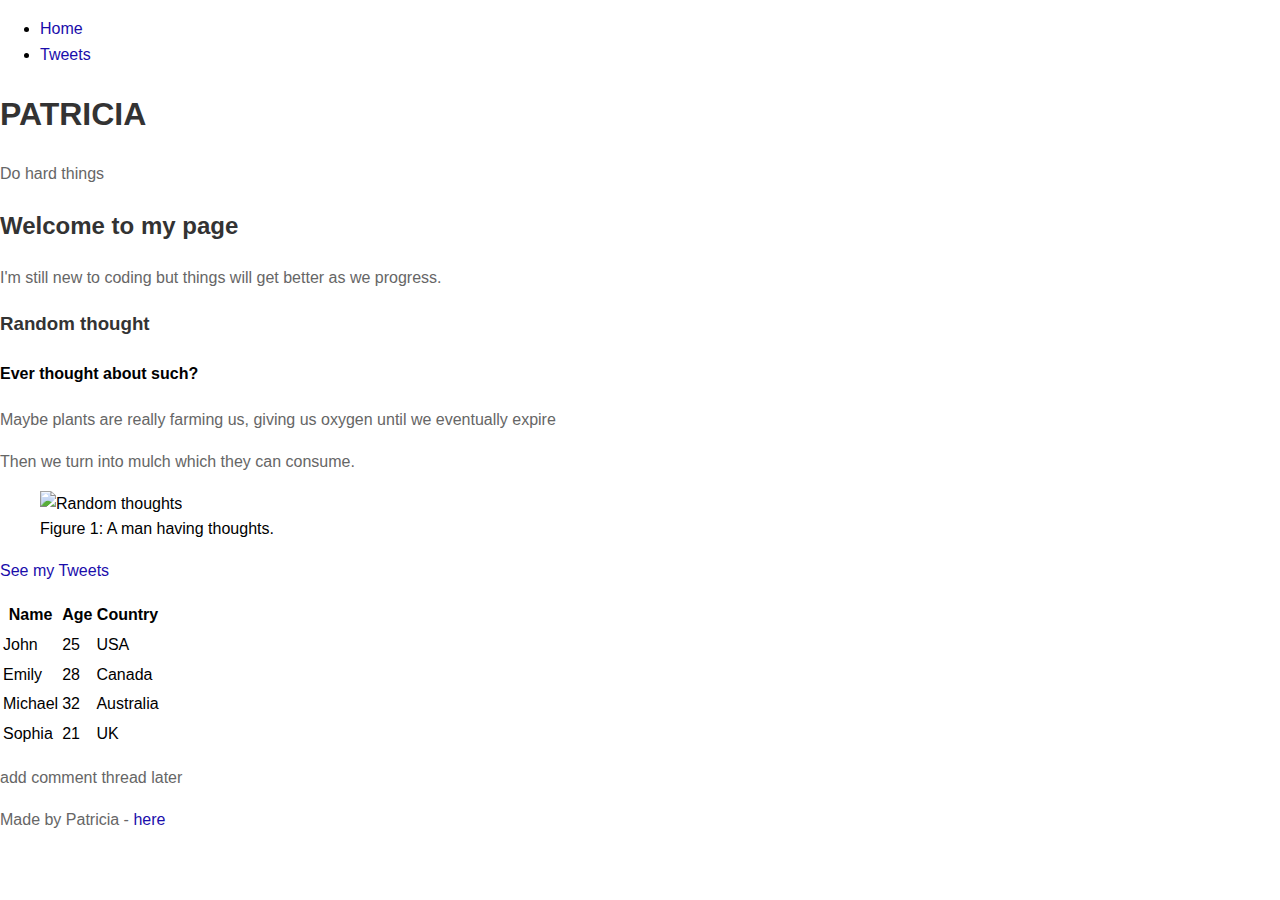
==== css_basic/index.html @ 35450e63 "Add base.css and styles.css, and update index.html and tweets.html to include CSS files" ====
<!DOCTYPE html>
<html lang="en">
<head>
    <meta charset="UTF-8">
    <meta name="viewport" content="width=device-width, initial-scale=1.0">
    <title>Indexpage</title>
    <link href="base.css" rel="stylesheet">
    <link href="styles.css" rel="stylesheet">
</head>
<body>
    <header>
        <nav>
            <ul>
                <li><a href="index.html">Home</a></li>
                <li><a href="tweets.html">Tweets</a></li>
            </ul>
        </nav>
    </header>
    <main>
        <article>
            <h1>PATRICIA</h1>
            <p>Do hard things</p>

            <h2>Welcome to my page</h2>
            <p>I'm still new to coding but things will get better as we progress.</p>

            <h3>Random thought</h3>
            <h4>Ever thought about such?</h4>
            <p>Maybe plants are really farming us, giving us oxygen until we eventually expire</p>
            <p>Then we turn into mulch which they can consume.</p>

            <figure>
                <img src="https://cdn.pixabay.com/photo/2016/03/24/09/10/man-1276384_1280.jpg" alt="Random thoughts" height="350" width="300">
                <figcaption>Figure 1: A man having thoughts.</figcaption>
            </figure>

            <p><a href="tweets.html">See my Tweets</a></p>
            <table>
                    <thead>
                        <tr>
                            <th>Name</th>
                            <th>Age</th>
                            <th>Country</th>
                        </tr>
                    </thead>
                    <tbody>
                        <tr>
                            <td>John</td>
                            <td>25</td>
                            <td>USA</td>
                        </tr>
                        <tr>
                            <td>Emily</td>
                            <td>28</td>
                            <td>Canada</td>
                        </tr>
                        <tr>
                            <td>Michael</td>
                            <td>32</td>
                            <td>Australia</td>
                        </tr>
                        <tr>
                            <td>Sophia</td>
                            <td>21</td>
                            <td>UK</td>
                        </tr>
                    </tbody> 
            </table>
        </article>
        <aside>
            <p>add comment thread later</p>
        </aside>
    </main>
    <footer>
        <p>Made by Patricia - <a href="https://publish.twitter.com/?buttonType=HashtagButton&query=%23WhatsHappening&widget=Button" target="_blank">here</a></p>
    </footer>
</body>
</html>
---- css_basic/base.css ----
body {
    font-family: Arial, sans-serif;
    line-height: 1.6;
    margin: 0;
    padding: 0;
}

h1, h2, h3 {
    color: #333;
}

p {
    color: #666;
}

a {
    color: #1a0dab;
    text-decoration: none;
}

a:hover {
    text-decoration: underline;
}
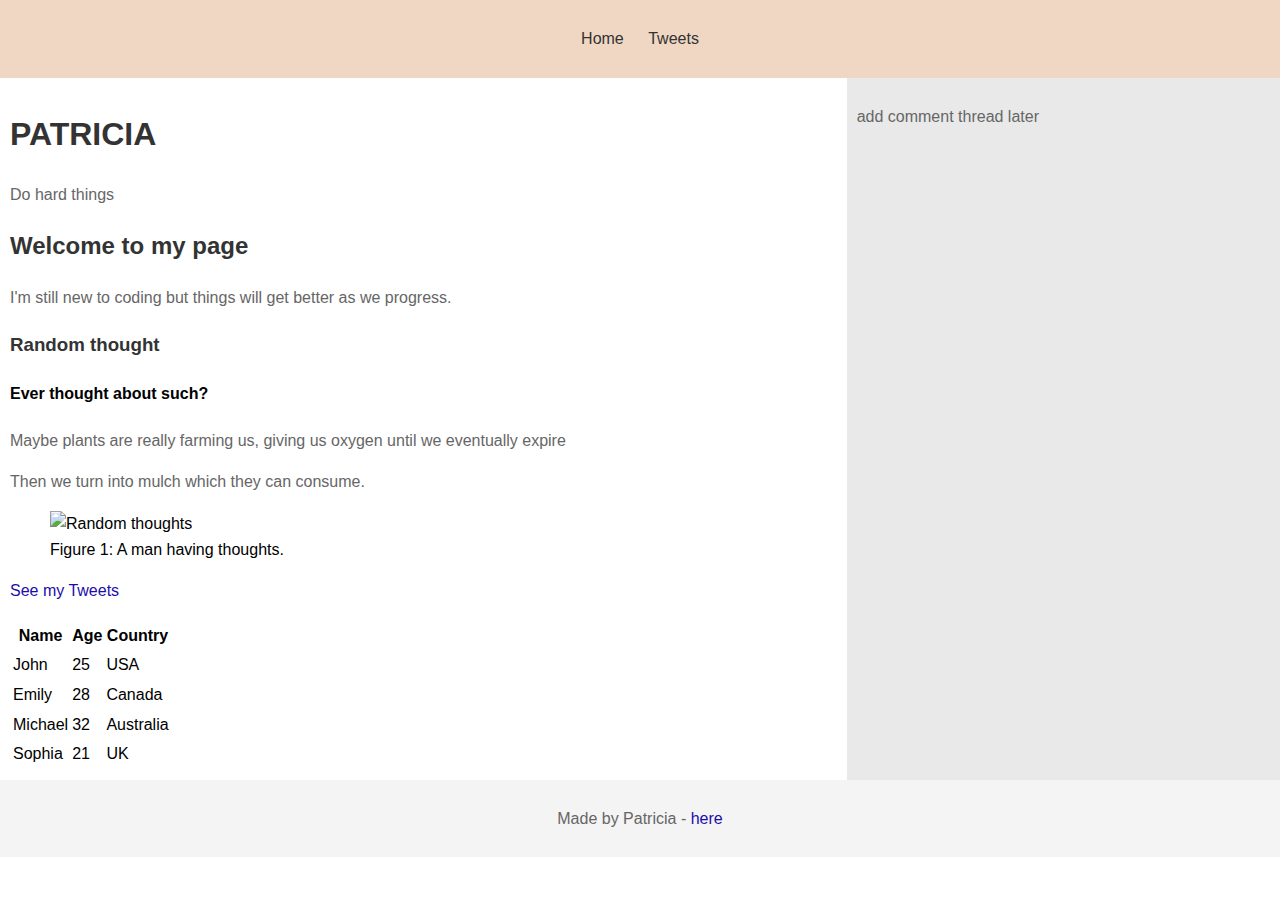
==== commit afbc936f: "add device view to index.html" ====
--- a/css_basic/index.html
+++ b/css_basic/index.html
@@ -7,7 +7,7 @@
     <link href="base.css" rel="stylesheet">
     <link href="styles.css" rel="stylesheet">
 </head>
-<body>
+<body class="works_on_smartphone">
     <header>
         <nav>
             <ul>
--- a/css_basic/styles.css
+++ b/css_basic/styles.css
@@ -0,0 +1,56 @@
+body {
+    display: flex;
+    flex-direction: column;
+    margin: 0;
+    padding: 0;
+    font-family: Arial, sans-serif;
+    line-height: 1.6;
+}
+main {
+    display: flex;
+    flex-direction: row;
+    flex: auto;
+}
+header, footer {
+    padding: 10px;
+    background-color: #f0d7c3;
+    text-align: center;
+}
+
+header ul {
+    list-style-type: none;
+    padding: 0;
+}
+
+header li {
+    display: inline;
+    margin: 0 10px;
+}
+
+header a {
+    text-decoration: none;
+    color: #333;
+}
+
+header a:hover {
+    text-decoration: underline;
+}
+
+article {
+    flex: 2;
+    padding: 10px;
+    overflow-y: auto;
+}
+
+aside {
+    flex: 1;
+    padding: 10px;
+    background-color: #e9e9e9;
+    overflow-y: auto;
+}
+
+footer {
+    padding: 10px;
+    background-color: #f4f4f4;
+    text-align: center;
+}
